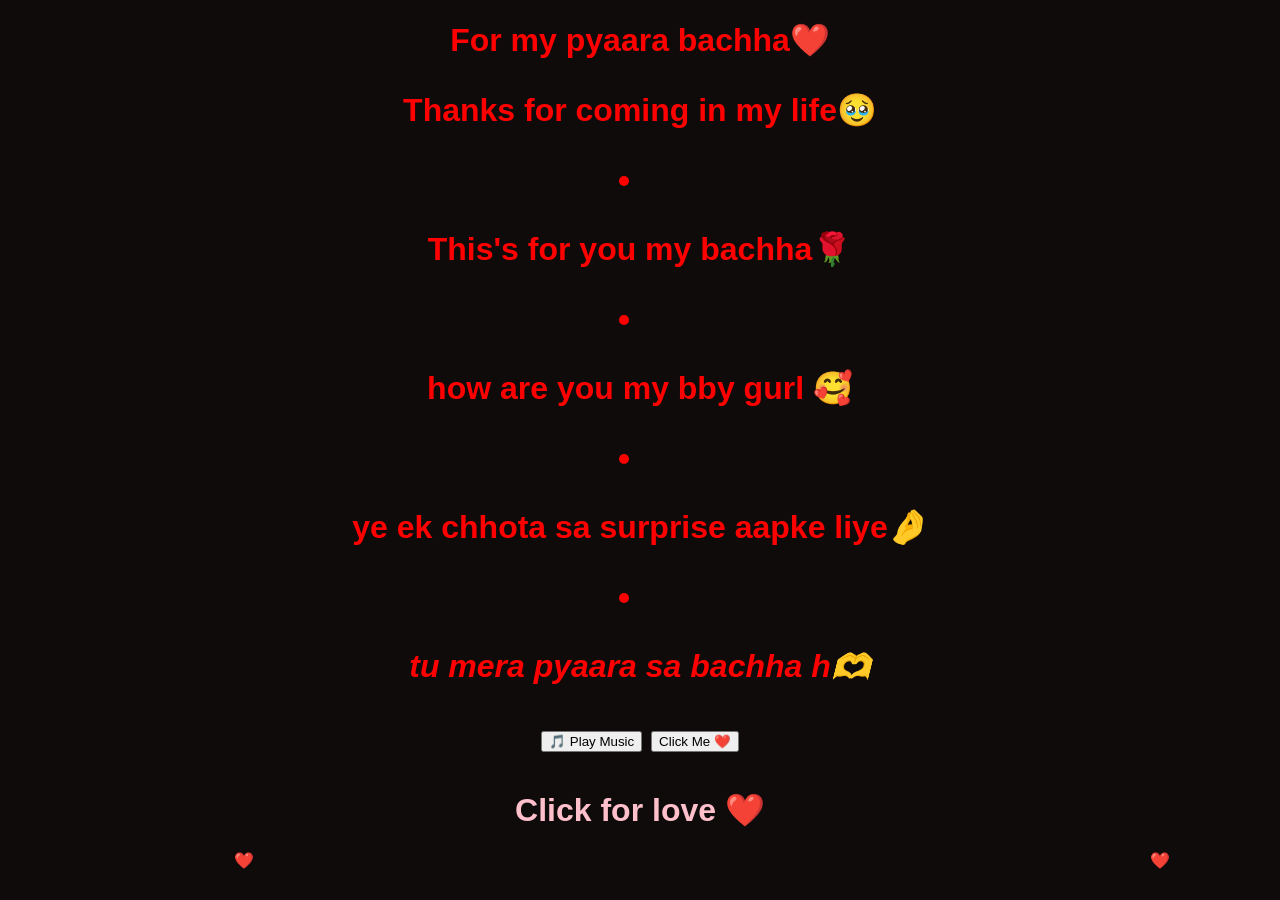
==== love.html/index.html @ 998be004 "Add files via upload" ====
<!DOCTYPE html>
<html>
<head>
    <title>To my pyaara bachha</title>
    <link rel="stylesheet" href="diary1.css">
</head>
<body>

    <h1>For my pyaara bachha❤️</h1></p>
  <h1><p style="text-align: center;""></p>
    <p>Thanks for coming in my life🥹   </p>
    </p>
    

    <li><p>This's for you my bachha🌹</p></li>
    <li><p>how are you my <b>bby gurl 🥰</b></p></li>
    <li><p>ye ek chhota sa surprise aapke liye🤌</p></li>

    <li><p><b><i>tu mera pyaara sa bachha h🫶</i></b></p></li>
    <link rel="stylesheet" href="diary1.css">
    <button onclick="toggleMusic()">🎵 Play Music</button>

<audio id="music" loop>
  <source src="music.mp3" type="audio/mp3">
</audio>

<button onclick="sayLove()">Click Me ❤️</button>

<script src="love.js"></script>
   
     
  <br><br>  <a href="indexx.html">Click for love ❤️</a></h1>
    

</body>
</html>
---- love.html/diary1.css ----
body {
  background: rgb(16, 11, 11);
  color: red;
  font-family: Arial;
  text-align: center;
}

a {
  color: pink;
  margin: 10px;
  text-decoration: none;
}

.center {
  text-align: center;
}


.heart {
  position: fixed;
  color: pink;
  animation: float 5s linear infinite;
}

@keyframes float {
  0% {transform: translateY(50vh);}
  100% {transform: translateY(-100vh);}
}
---- love.html/diary1.css ----
body {
  background: rgb(16, 11, 11);
  color: red;
  font-family: Arial;
  text-align: center;
}

a {
  color: pink;
  margin: 10px;
  text-decoration: none;
}

.center {
  text-align: center;
}


.heart {
  position: fixed;
  color: pink;
  animation: float 5s linear infinite;
}

@keyframes float {
  0% {transform: translateY(50vh);}
  100% {transform: translateY(-100vh);}
}
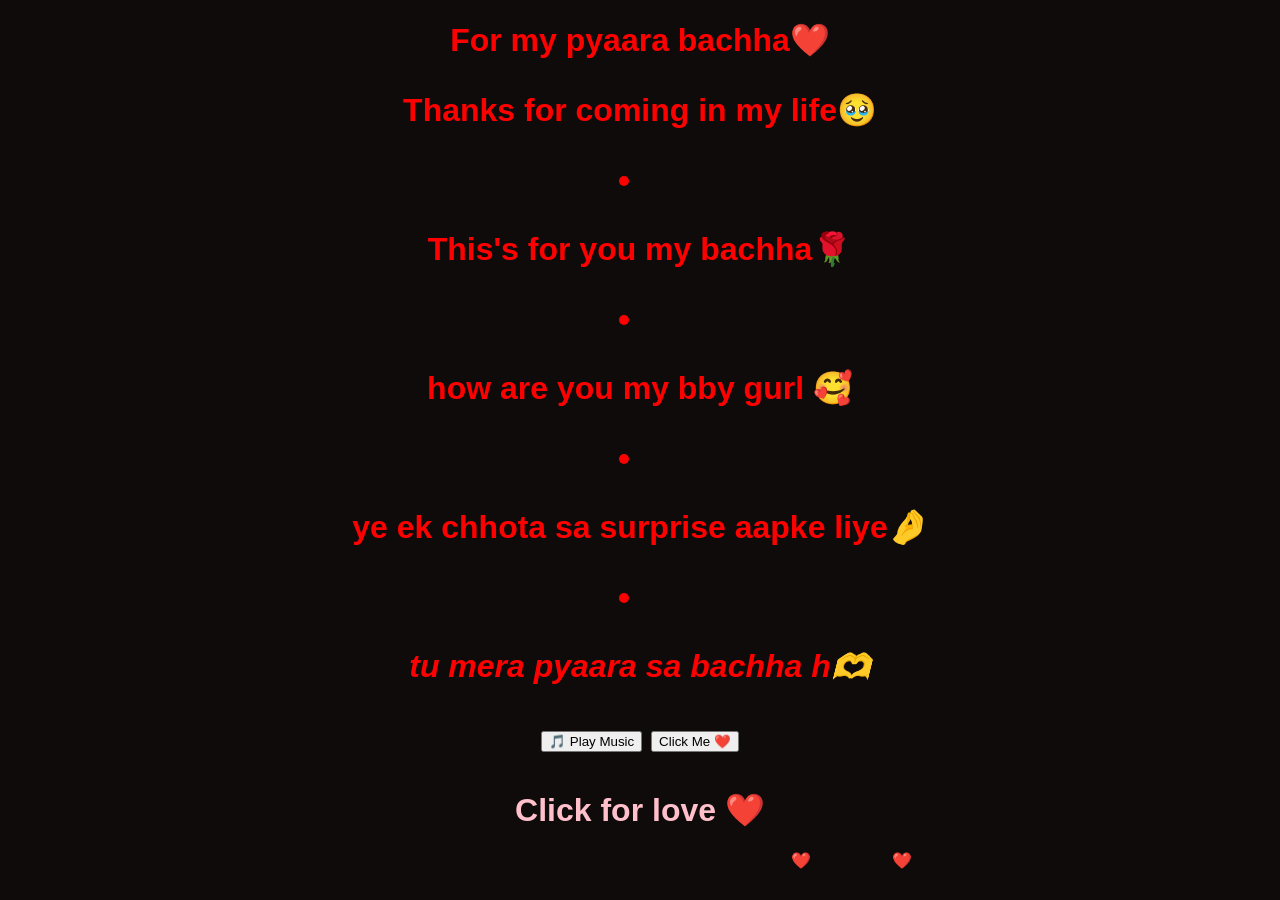
==== commit 8ee45c87: "Add files via upload" ====
--- a/love.html/index.html
+++ b/love.html/index.html
@@ -29,7 +29,7 @@
 <script src="love.js"></script>
    
      
-  <br><br>  <a href="indexx.html">Click for love ❤️</a></h1>
+  <br><br>  <a href="pyaar.html">Click for love ❤️</a></h1>
     
 
 </body>
